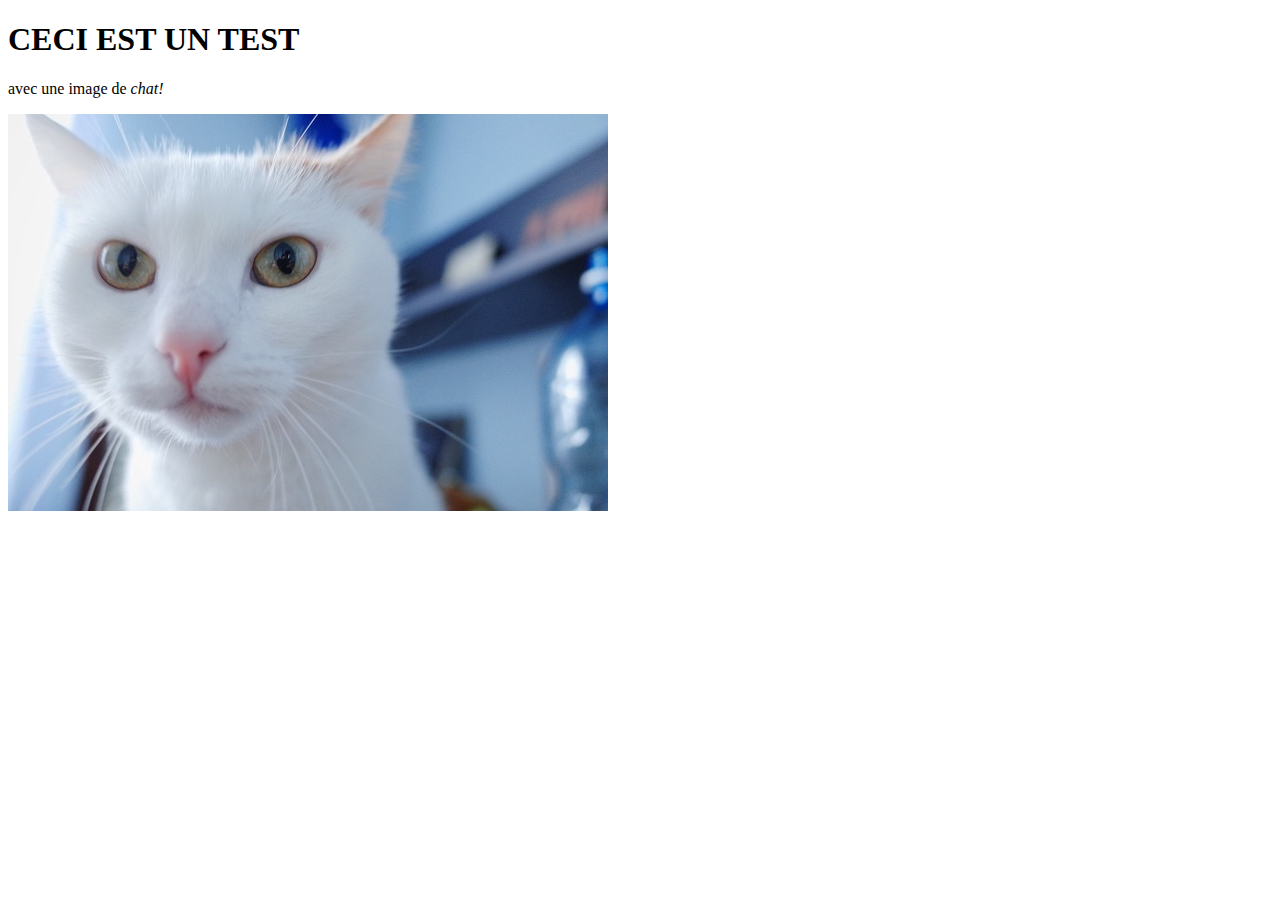
==== test.html @ 56150730 "first" ====
<!DOCTYPE html>
<html lang="en" dir="ltr">
  <head>
    <meta charset="utf-8">
    <title></title>
  </head>
  <body>
    <h1>CECI EST UN TEST</h1>
    <p>avec une image de <em>chat!</em></p>
    <img src="cat.jpeg" alt="chat">
  </body>
</html>
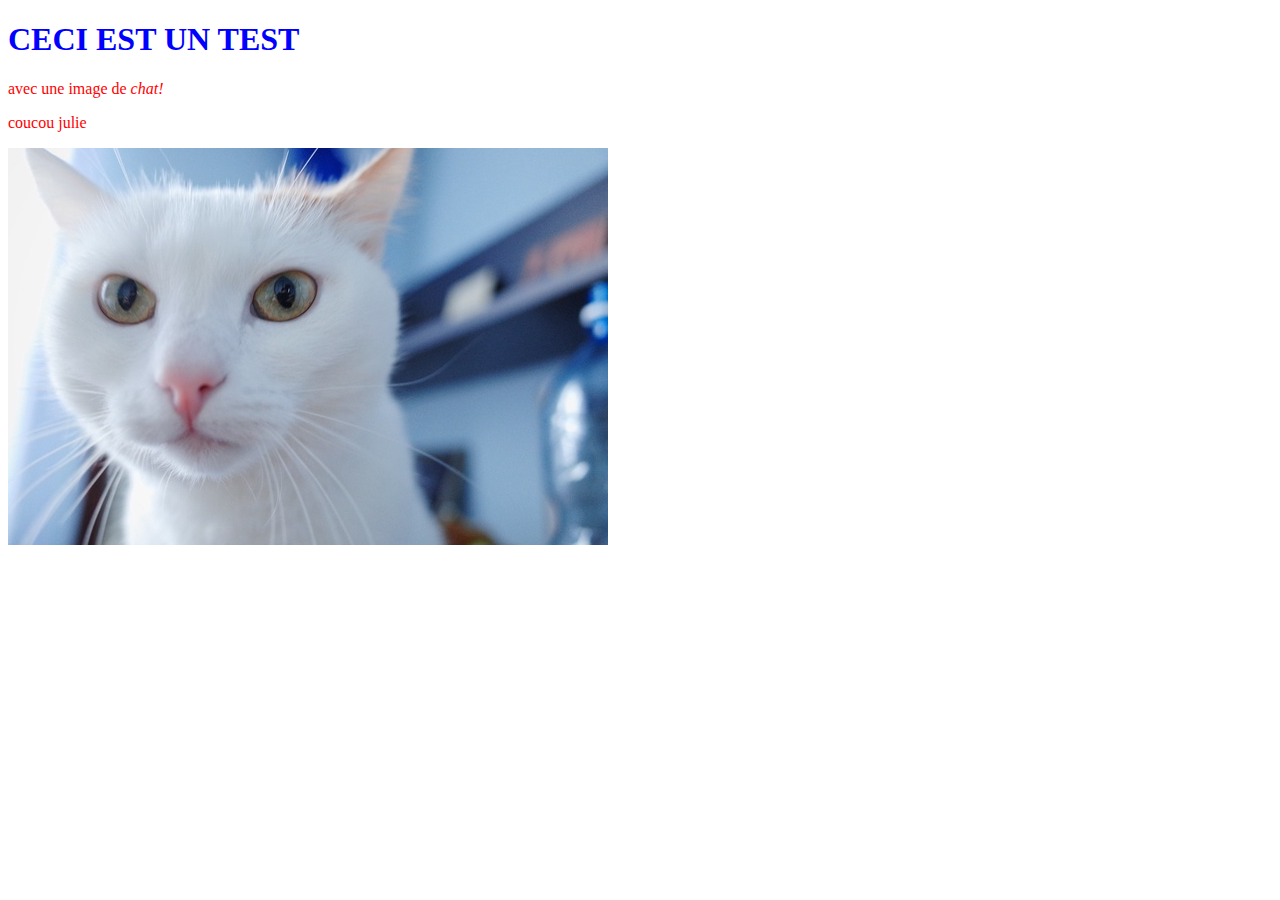
==== commit caa157da: "coucou julie" ====
--- a/test.html
+++ b/test.html
@@ -2,11 +2,13 @@
 <html lang="en" dir="ltr">
   <head>
     <meta charset="utf-8">
-    <title></title>
+    <link rel="stylesheet" href="test.css">
+    <title>Page de test</title>
   </head>
   <body>
     <h1>CECI EST UN TEST</h1>
     <p>avec une image de <em>chat!</em></p>
+    <p>coucou julie</p>
     <img src="cat.jpeg" alt="chat">
   </body>
 </html>
--- a/test.css
+++ b/test.css
@@ -0,0 +1,4 @@
+h1 {
+  color: blue;
+}
+p {color: red;}
